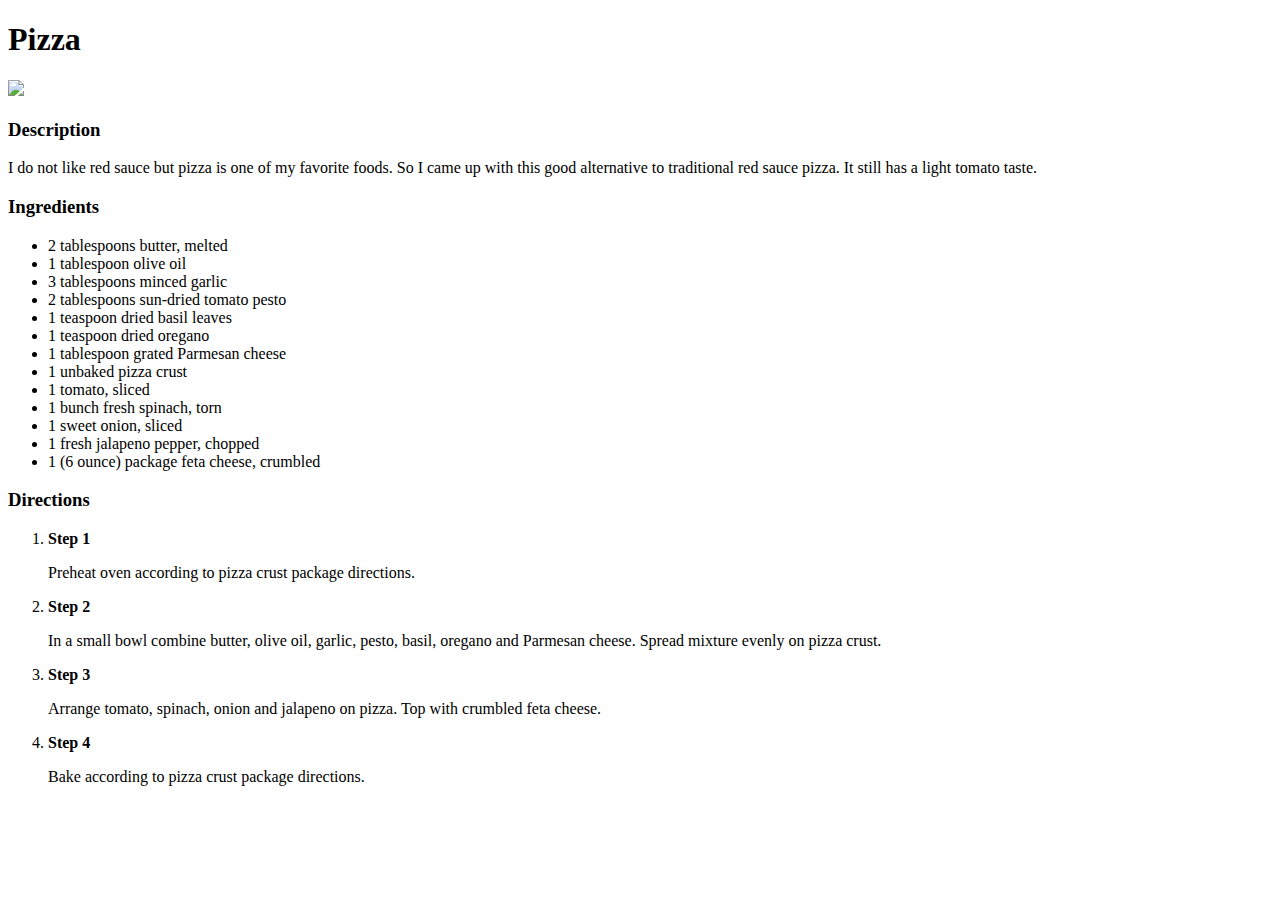
==== recipes/pizza.html @ bbeeaea1 "Add index.html" ====
<!DOCTYPE html>

<html>
    <head>
            <title>Pizza</title>
            <meta charset="UTF-8">
    </head>
<body>
    <h1>Pizza</h1>

        <img src=https://hips.hearstapps.com/hmg-prod.s3.amazonaws.com/images/delish-homemade-pizza-horizontal-1542312378.png?crop=1.00xw:1.00xh;0,0&resize=480:*>

        <p><h3>Description</h3></p>
            <p>

                I do not like red sauce but pizza is one of my favorite foods. So I came up with this good alternative to traditional red sauce pizza. It still has a light tomato taste.
                
                </p>

        <p><h3>Ingredients</h3></p> 
                <p><ul>
                    <li>2 tablespoons butter, melted </li>
                    <li>1 tablespoon olive oil </li>
                    <li>3 tablespoons minced garlic </li>
                    <li>2 tablespoons sun-dried tomato pesto  </li>
                    <li>1 teaspoon dried basil leaves  </li>
                    <li>1 teaspoon dried oregano</li>
                    <li>1 tablespoon grated Parmesan cheese</li>
                    <li>1 unbaked pizza crust</li>
                    <li>1 tomato, sliced </li>
                    <li>1 bunch fresh spinach, torn </li>
                    <li>1 sweet onion, sliced </li>
                    <li>1 fresh jalapeno pepper, chopped</li>
                    <li>1 (6 ounce) package feta cheese, crumbled  </li>
                  </ul></p>
        

        <p><h3>Directions</h3></p>

        <p>

            <ol>
              <li><b>Step 1</b></li><p>Preheat oven according to pizza crust package directions.</p>
              <li><b>Step 2</b></li><p>In a small bowl combine butter, olive oil, garlic, pesto, basil, oregano and Parmesan cheese. Spread mixture evenly on pizza crust.</p>
              <li><b>Step 3</b></li><p>Arrange tomato, spinach, onion and jalapeno on pizza. Top with crumbled feta cheese.</p>
              <li><b>Step 4</b></li><p>Bake according to pizza crust package directions.</p>
            </ol>
            
            </p>

    

</body>


</html>
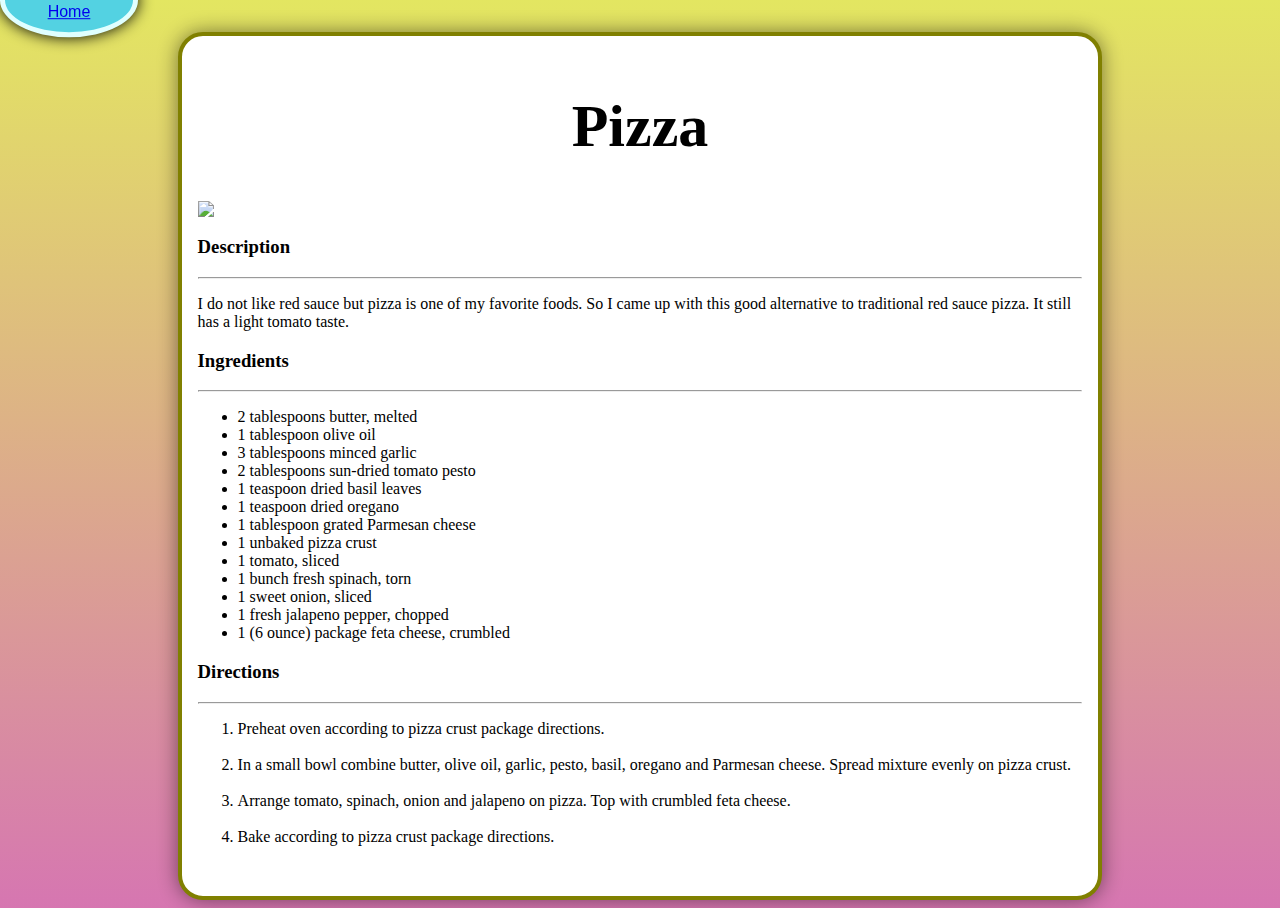
==== commit d90267c6: "Add recipes/style.css" ====
--- a/recipes/pizza.html
+++ b/recipes/pizza.html
@@ -4,21 +4,30 @@
     <head>
             <title>Pizza</title>
             <meta charset="UTF-8">
+            <link rel="stylesheet" href="style.css">
     </head>
+
 <body>
+
+    <header>
+        <a href="../index.html">Home</a>
+    </header>
+
+<div id="contents">
+
     <h1>Pizza</h1>
 
-        <img src=https://hips.hearstapps.com/hmg-prod.s3.amazonaws.com/images/delish-homemade-pizza-horizontal-1542312378.png?crop=1.00xw:1.00xh;0,0&resize=480:*>
+        <img src=https://hips.hearstapps.com/hmg-prod.s3.amazonaws.com/images/delish-homemade-pizza-horizontal-1542312378.png?crop=1.00xw:1.00xh;0,0&resize=480:* class="center">
 
-        <p><h3>Description</h3></p>
+        <h3>Description</h3>
+        <hr>
             <p>
+                I do not like red sauce but pizza is one of my favorite foods. So I came up with this good alternative to traditional red sauce pizza. It still has a light tomato taste.   
+            </p>
 
-                I do not like red sauce but pizza is one of my favorite foods. So I came up with this good alternative to traditional red sauce pizza. It still has a light tomato taste.
-                
-                </p>
-
-        <p><h3>Ingredients</h3></p> 
-                <p><ul>
+        <h3>Ingredients</h3>
+        <hr>
+                <ul>
                     <li>2 tablespoons butter, melted </li>
                     <li>1 tablespoon olive oil </li>
                     <li>3 tablespoons minced garlic </li>
@@ -32,24 +41,19 @@
                     <li>1 sweet onion, sliced </li>
                     <li>1 fresh jalapeno pepper, chopped</li>
                     <li>1 (6 ounce) package feta cheese, crumbled  </li>
-                  </ul></p>
-        
+                  </ul>
 
-        <p><h3>Directions</h3></p>
-
-        <p>
-
+        <h3>Directions</h3>
+        <hr>
             <ol>
-              <li><b>Step 1</b></li><p>Preheat oven according to pizza crust package directions.</p>
-              <li><b>Step 2</b></li><p>In a small bowl combine butter, olive oil, garlic, pesto, basil, oregano and Parmesan cheese. Spread mixture evenly on pizza crust.</p>
-              <li><b>Step 3</b></li><p>Arrange tomato, spinach, onion and jalapeno on pizza. Top with crumbled feta cheese.</p>
-              <li><b>Step 4</b></li><p>Bake according to pizza crust package directions.</p>
+              <li>Preheat oven according to pizza crust package directions.</li> <br>
+              <li>In a small bowl combine butter, olive oil, garlic, pesto, basil, oregano and Parmesan cheese. Spread mixture evenly on pizza crust.</li><br>
+              <li>Arrange tomato, spinach, onion and jalapeno on pizza. Top with crumbled feta cheese.</li><br>
+              <li>Bake according to pizza crust package directions.</li><br>
             </ol>
             
-            </p>
 
-    
-
+</div>
 </body>
 
 
--- a/recipes/style.css
+++ b/recipes/style.css
@@ -0,0 +1,54 @@
+html {
+    height: 100%;
+    margin: 0;
+    background: linear-gradient(#e3e661, #d676b1);
+    background-size: cover;
+    background-origin: border-box;
+    height: fit-content;
+    
+}
+
+.center {
+    display: block;
+    margin-left: auto;
+    margin-right: auto;
+
+}
+
+h1 {
+    font-family: 'Times New Roman', Times, serif;
+    text-align: center;
+    color: black;
+    font-size: 60px;
+}
+
+header {
+    transform: translateY(-2.3rem);
+    text-align: center;
+    position: fixed;
+    height: 4rem;
+    width:8rem;
+    line-height: 5.5rem;
+    left:0px;
+    top:0px;
+    background-color: rgb(83, 210, 226);
+    box-shadow: 0px 0px 15px black;
+    border-radius: 50%;
+    border: 5px solid lightcyan;
+    font-family: Verdana, Geneva, Tahoma, sans-serif;
+}
+
+#contents {
+
+    display:block;
+    margin:auto;
+    padding: 1rem;
+    margin-top: 2rem;
+    width: max(70%,400px);
+    border: 4px solid olive;
+    text-align: left;
+    border-radius: 25px;
+    background-color: white;
+    box-shadow: 0px 0px 20px rgba(0, 0, 0, 0.479);
+    overflow: hidden;
+}